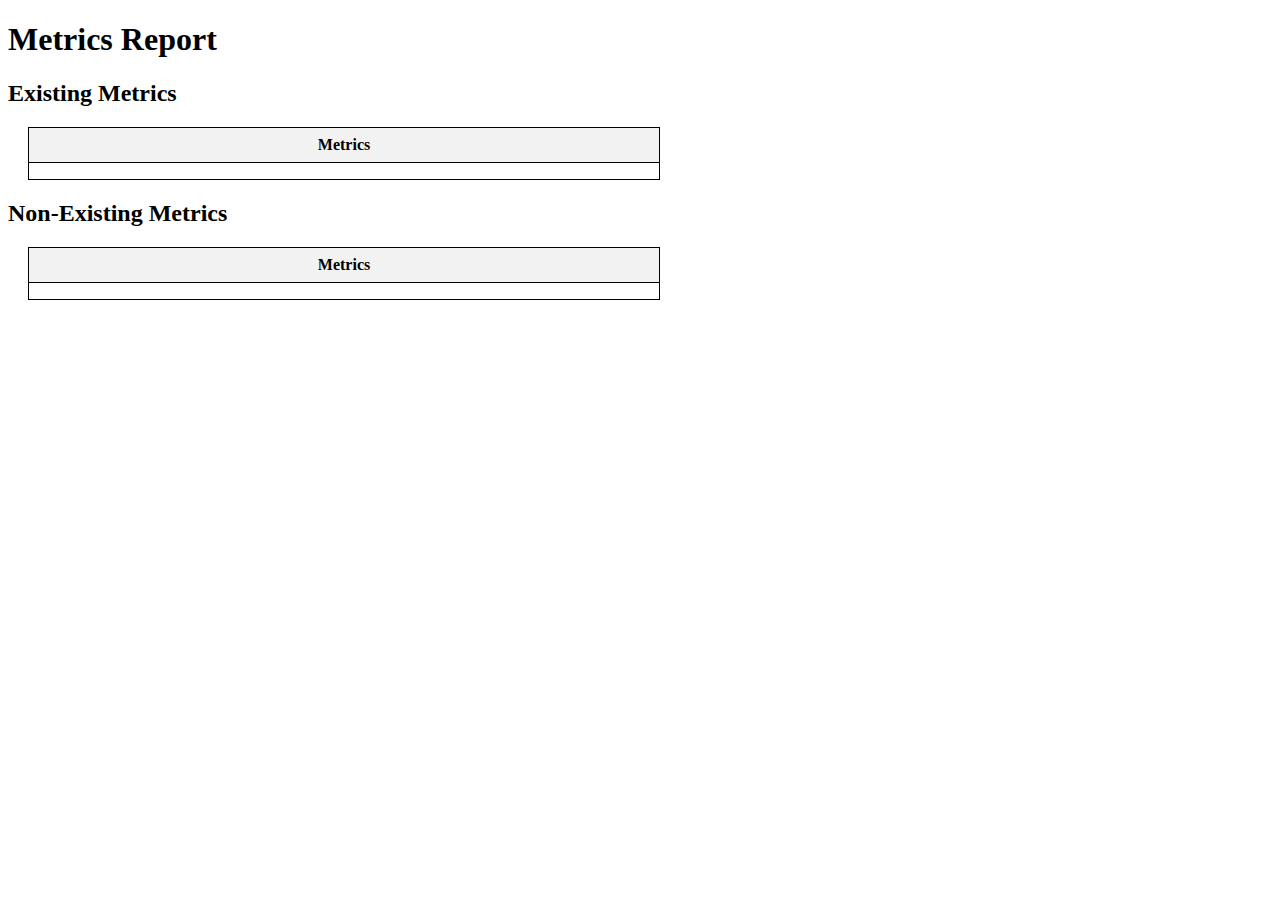
==== src/main/resources/metrics_reports.html @ 3e967a76 "ui added" ====
<!DOCTYPE html>
<html xmlns:th="http://www.thymeleaf.org">
<head>
    <title>Metrics</title>
    <style>
        table {
            border-collapse: collapse;
            width: 50%;
            margin: 20px;
        }

        th, td {
            border: 1px solid black;
            padding: 8px;
            text-align: center;
        }

        th {
            background-color: #f2f2f2;
        }
    </style>
</head>
<body>
<h1>Metrics Report</h1>

<h2>Existing Metrics</h2>
<table>
    <tr>
        <th>Metrics</th>
    </tr>
    <tr th:each="existingAlgorithm : ${existingAlgorithms}">
        <td th:text="${existingAlgorithm}"></td>
    </tr>
</table>

<h2>Non-Existing Metrics</h2>
<table>
    <tr>
        <th>Metrics</th>
    </tr>
    <tr th:each="nonExistingAlgorithm : ${nonExistingAlgorithms}">
        <td th:text="${nonExistingAlgorithms}"></td>
    </tr>
</table>
</body>
</html>
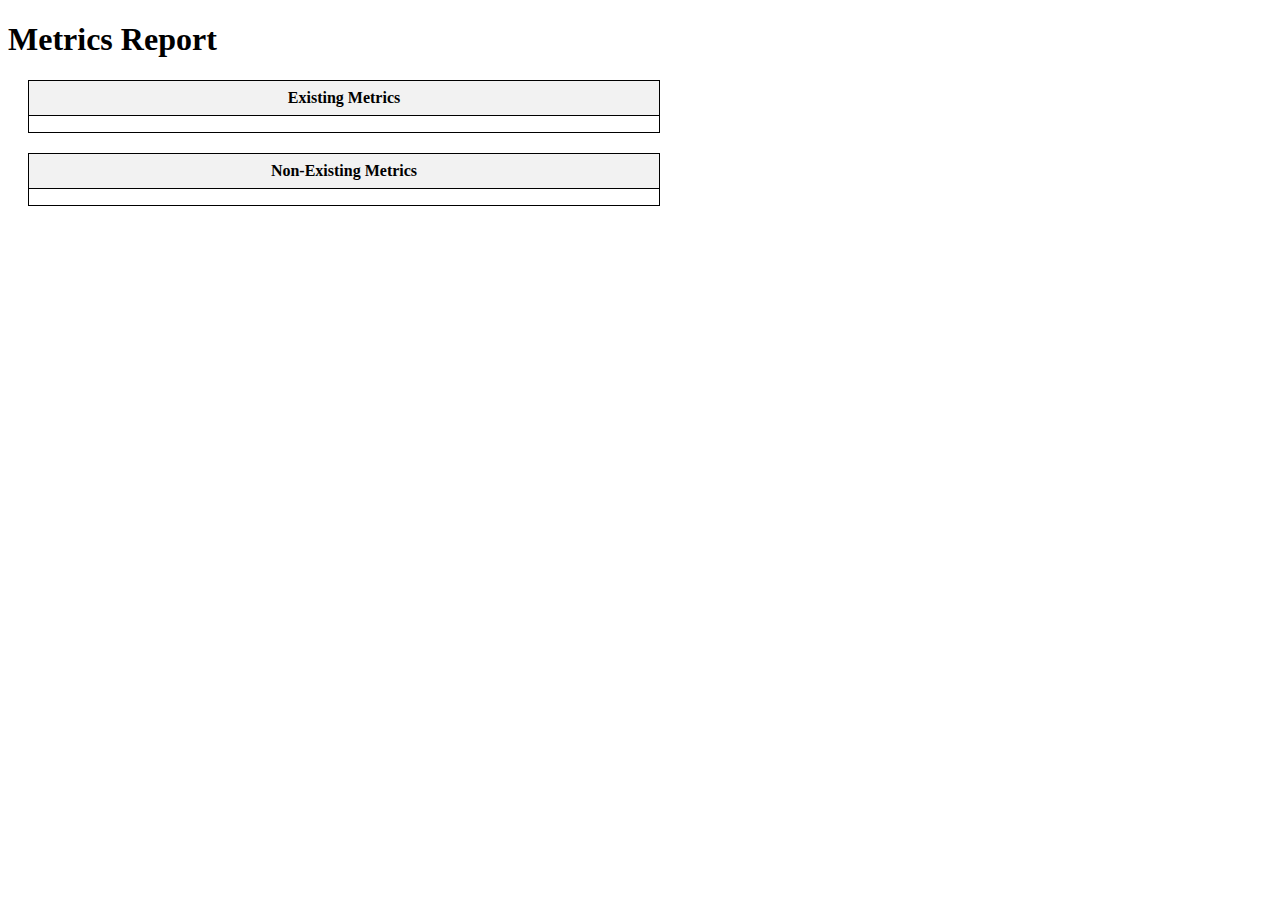
==== commit a44a8c50: "ui changed" ====
--- a/src/main/resources/metrics_reports.html
+++ b/src/main/resources/metrics_reports.html
@@ -23,20 +23,17 @@
 <body>
 <h1>Metrics Report</h1>
 
-<h2>Existing Metrics</h2>
 <table>
     <tr>
-        <th>Metrics</th>
+        <th>Existing Metrics</th>
     </tr>
     <tr th:each="existingAlgorithm : ${existingAlgorithms}">
         <td th:text="${existingAlgorithm}"></td>
     </tr>
 </table>
-
-<h2>Non-Existing Metrics</h2>
 <table>
     <tr>
-        <th>Metrics</th>
+        <th>Non-Existing Metrics</th>
     </tr>
     <tr th:each="nonExistingAlgorithm : ${nonExistingAlgorithms}">
         <td th:text="${nonExistingAlgorithms}"></td>
